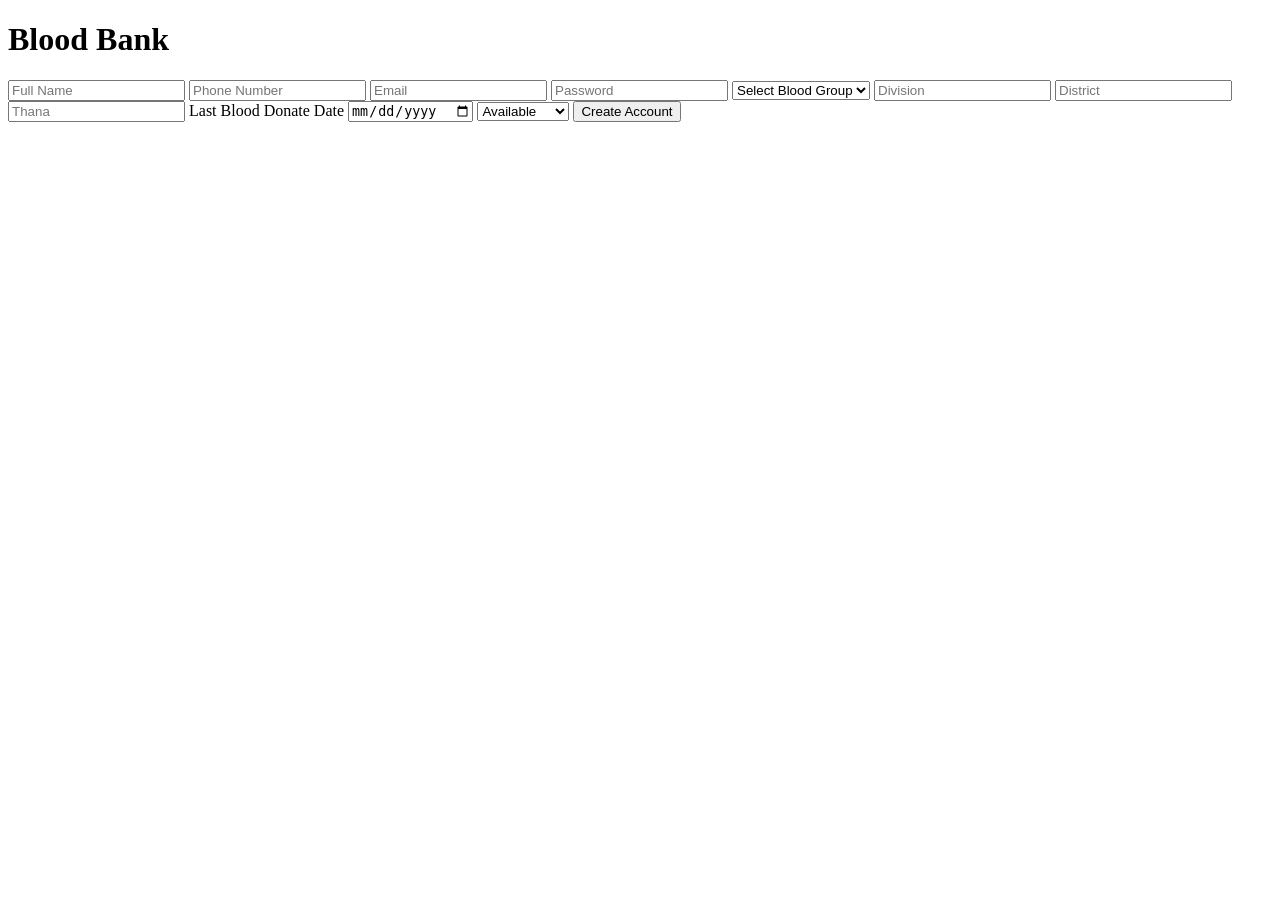
==== index.html @ deb8062e "Rename main.html to index.html" ====
<!DOCTYPE html>
<html lang="en">
<head>
  <meta charset="UTF-8" />
  <meta name="viewport" content="width=device-width, initial-scale=1.0"/>
  <title>Blood Bank</title>

  <link rel="stylesheet" href="main.css">
</head>
<body>

  <div class="container">

    <h1>Blood Bank</h1>

    <div class="form-box">

      <input type="text" id="name" placeholder="Full Name">

      <input type="text" id="phone" placeholder="Phone Number">

      <input type="email" id="email" placeholder="Email">

      <input type="password" id="password" placeholder="Password">

      <select id="blood">
        <option value="">Select Blood Group</option>
        <option>A+</option>
        <option>A-</option>
        <option>B+</option>
        <option>B-</option>
        <option>O+</option>
        <option>O-</option>
        <option>AB+</option>
        <option>AB-</option>
      </select>

      <input type="text" id="division" placeholder="Division">

      <input type="text" id="district" placeholder="District">

      <input type="text" id="thana" placeholder="Thana">

      <label>Last Blood Donate Date</label>

      <input type="date" id="donateDate">

      <select id="status">
        <option value="available">Available</option>
        <option value="unavailable">Unavailable</option>
      </select>

      <button onclick="createAccount()">Create Account</button>

    </div>

    <div id="users"></div>

  </div>

  <script>

    function createAccount(){

      let name = document.getElementById("name").value;
      let phone = document.getElementById("phone").value;
      let email = document.getElementById("email").value;
      let password = document.getElementById("password").value;
      let blood = document.getElementById("blood").value;
      let division = document.getElementById("division").value;
      let district = document.getElementById("district").value;
      let thana = document.getElementById("thana").value;
      let donateDate = document.getElementById("donateDate").value;
      let status = document.getElementById("status").value;

      let today = new Date();
      let lastDonate = new Date(donateDate);

      let diffTime = today - lastDonate;

      let diffDays = Math.floor(diffTime / (1000 * 60 * 60 * 24));

      let countdown = "";

      if(status === "available"){
        countdown = diffDays + 1 + " Days Ascending";
      }else{
        countdown = 120 - diffDays + " Days Remaining";
      }

      let colorClass = status === "available" ? "available" : "unavailable";

      let card = `
      
      <div class="card">

        <h2>${name}</h2>

        <p><strong>Phone:</strong> ${phone}</p>

        <p><strong>Email:</strong> ${email}</p>

        <p><strong>Blood Group:</strong> ${blood}</p>

        <p><strong>Location:</strong> ${division}, ${district}, ${thana}</p>

        <p><strong>Blood Given:</strong> ${diffDays} days ago</p>

        <p class="${colorClass}">
          ${status.toUpperCase()}
        </p>

        <p><strong>Countdown:</strong> ${countdown}</p>

      </div>

      `;

      document.getElementById("users").innerHTML += card;

      document.querySelectorAll("input").forEach(input => input.value = "");

    }

  </script>

</body>
</html>
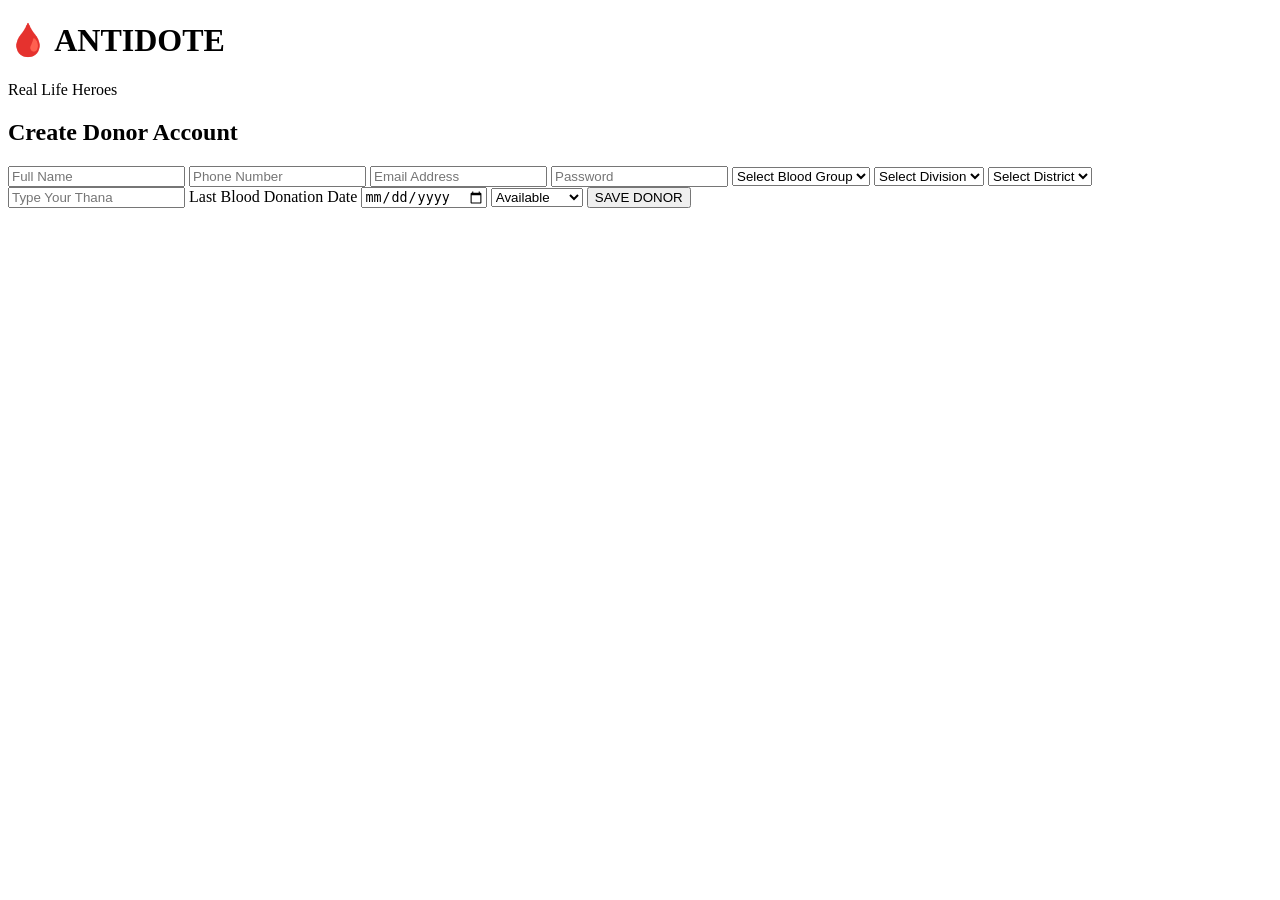
==== commit 0a07960f: "Update index.html" ====
--- a/index.html
+++ b/index.html
@@ -1,25 +1,33 @@
 <!DOCTYPE html>
 <html lang="en">
 <head>
-  <meta charset="UTF-8" />
-  <meta name="viewport" content="width=device-width, initial-scale=1.0"/>
-  <title>Blood Bank</title>
+  <meta charset="UTF-8">
+  <meta name="viewport" content="width=device-width, initial-scale=1.0">
+
+  <title>Antidote - Real Life Heroes</title>
 
   <link rel="stylesheet" href="main.css">
 </head>
 <body>
 
+  <div class="overlay"></div>
+
   <div class="container">
 
-    <h1>Blood Bank</h1>
+    <div class="header">
+      <h1>🩸 ANTIDOTE</h1>
+      <p>Real Life Heroes</p>
+    </div>
 
     <div class="form-box">
 
+      <h2>Create Donor Account</h2>
+
       <input type="text" id="name" placeholder="Full Name">
 
       <input type="text" id="phone" placeholder="Phone Number">
 
-      <input type="email" id="email" placeholder="Email">
+      <input type="email" id="email" placeholder="Email Address">
 
       <input type="password" id="password" placeholder="Password">
 
@@ -35,13 +43,69 @@
         <option>AB-</option>
       </select>
 
-      <input type="text" id="division" placeholder="Division">
-
-      <input type="text" id="district" placeholder="District">
-
-      <input type="text" id="thana" placeholder="Thana">
-
-      <label>Last Blood Donate Date</label>
+      <!-- DIVISION -->
+      <select id="division">
+        <option value="">Select Division</option>
+
+        <option>Dhaka</option>
+        <option>Chattogram</option>
+        <option>Rajshahi</option>
+        <option>Khulna</option>
+        <option>Barishal</option>
+        <option>Sylhet</option>
+        <option>Rangpur</option>
+        <option>Mymensingh</option>
+      </select>
+
+      <!-- DISTRICT -->
+      <select id="district">
+
+        <option value="">Select District</option>
+
+        <option>Dhaka</option>
+        <option>Gazipur</option>
+        <option>Narayanganj</option>
+        <option>Tangail</option>
+        <option>Kishoreganj</option>
+        <option>Manikganj</option>
+        <option>Faridpur</option>
+
+        <option>Chattogram</option>
+        <option>Cox's Bazar</option>
+        <option>Comilla</option>
+        <option>Noakhali</option>
+        <option>Feni</option>
+
+        <option>Rajshahi</option>
+        <option>Bogura</option>
+        <option>Pabna</option>
+        <option>Natore</option>
+
+        <option>Khulna</option>
+        <option>Jessore</option>
+        <option>Satkhira</option>
+
+        <option>Barishal</option>
+        <option>Patuakhali</option>
+        <option>Bhola</option>
+
+        <option>Sylhet</option>
+        <option>Moulvibazar</option>
+        <option>Habiganj</option>
+
+        <option>Rangpur</option>
+        <option>Dinajpur</option>
+        <option>Kurigram</option>
+
+        <option>Mymensingh</option>
+        <option>Jamalpur</option>
+        <option>Netrokona</option>
+
+      </select>
+
+      <input type="text" id="thana" placeholder="Type Your Thana">
+
+      <label>Last Blood Donation Date</label>
 
       <input type="date" id="donateDate">
 
@@ -50,7 +114,9 @@
         <option value="unavailable">Unavailable</option>
       </select>
 
-      <button onclick="createAccount()">Create Account</button>
+      <button onclick="createAccount()">
+        SAVE DONOR
+      </button>
 
     </div>
 
@@ -65,7 +131,6 @@
       let name = document.getElementById("name").value;
       let phone = document.getElementById("phone").value;
       let email = document.getElementById("email").value;
-      let password = document.getElementById("password").value;
       let blood = document.getElementById("blood").value;
       let division = document.getElementById("division").value;
       let district = document.getElementById("district").value;
@@ -74,51 +139,60 @@
       let status = document.getElementById("status").value;
 
       let today = new Date();
-      let lastDonate = new Date(donateDate);
-
-      let diffTime = today - lastDonate;
-
-      let diffDays = Math.floor(diffTime / (1000 * 60 * 60 * 24));
+      let donate = new Date(donateDate);
+
+      let diffTime = today - donate;
+
+      let diffDays = Math.floor(
+        diffTime / (1000 * 60 * 60 * 24)
+      );
 
       let countdown = "";
 
       if(status === "available"){
-        countdown = diffDays + 1 + " Days Ascending";
-      }else{
-        countdown = 120 - diffDays + " Days Remaining";
+        countdown = (diffDays + 1) + " Days Active";
       }
-
-      let colorClass = status === "available" ? "available" : "unavailable";
+      else{
+        countdown = (120 - diffDays) + " Days Remaining";
+      }
+
+      let statusClass =
+        status === "available"
+        ? "available"
+        : "unavailable";
 
       let card = `
-      
+
       <div class="card">
 
-        <h2>${name}</h2>
-
-        <p><strong>Phone:</strong> ${phone}</p>
-
-        <p><strong>Email:</strong> ${email}</p>
-
-        <p><strong>Blood Group:</strong> ${blood}</p>
-
-        <p><strong>Location:</strong> ${division}, ${district}, ${thana}</p>
-
-        <p><strong>Blood Given:</strong> ${diffDays} days ago</p>
-
-        <p class="${colorClass}">
-          ${status.toUpperCase()}
-        </p>
-
-        <p><strong>Countdown:</strong> ${countdown}</p>
+        <div class="top">
+
+          <div>
+            <h2>${name}</h2>
+            <span>${blood}</span>
+          </div>
+
+          <div class="${statusClass}">
+            ${status.toUpperCase()}
+          </div>
+
+        </div>
+
+        <p>📞 ${phone}</p>
+
+        <p>📧 ${email}</p>
+
+        <p>📍 ${division}, ${district}, ${thana}</p>
+
+        <p>🩸 Donated ${diffDays} days ago</p>
+
+        <p>⏳ ${countdown}</p>
 
       </div>
 
       `;
 
       document.getElementById("users").innerHTML += card;
-
-      document.querySelectorAll("input").forEach(input => input.value = "");
 
     }
 
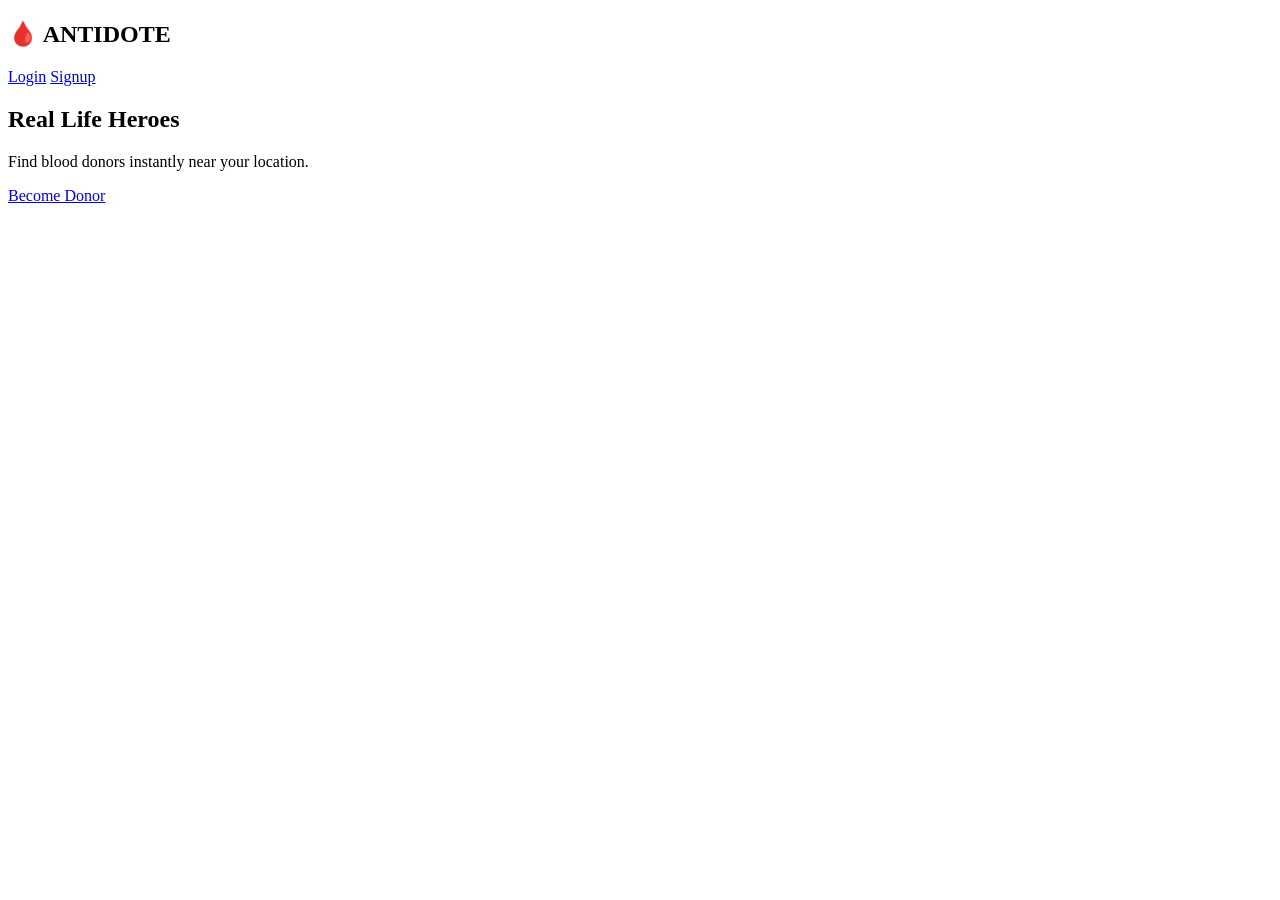
==== commit 8485a9f6: "Update index.html" ====
--- a/index.html
+++ b/index.html
@@ -3,200 +3,36 @@
 <head>
   <meta charset="UTF-8">
   <meta name="viewport" content="width=device-width, initial-scale=1.0">
+  <title>Antidote</title>
 
-  <title>Antidote - Real Life Heroes</title>
-
-  <link rel="stylesheet" href="main.css">
+  <link rel="stylesheet" href="style.css">
 </head>
 <body>
 
-  <div class="overlay"></div>
+  <nav>
+    <h2>🩸 ANTIDOTE</h2>
 
-  <div class="container">
+    <div>
+      <a href="login.html">Login</a>
+      <a href="signup.html">Signup</a>
+    </div>
+  </nav>
 
-    <div class="header">
-      <h1>🩸 ANTIDOTE</h1>
-      <p>Real Life Heroes</p>
-    </div>
+  <section class="hero">
 
-    <div class="form-box">
+    <h1>Real Life Heroes</h1>
 
-      <h2>Create Donor Account</h2>
+    <p>
+      Find blood donors instantly near your location.
+    </p>
 
-      <input type="text" id="name" placeholder="Full Name">
+    <a href="signup.html">
+      Become Donor
+    </a>
 
-      <input type="text" id="phone" placeholder="Phone Number">
+  </section>
 
-      <input type="email" id="email" placeholder="Email Address">
-
-      <input type="password" id="password" placeholder="Password">
-
-      <select id="blood">
-        <option value="">Select Blood Group</option>
-        <option>A+</option>
-        <option>A-</option>
-        <option>B+</option>
-        <option>B-</option>
-        <option>O+</option>
-        <option>O-</option>
-        <option>AB+</option>
-        <option>AB-</option>
-      </select>
-
-      <!-- DIVISION -->
-      <select id="division">
-        <option value="">Select Division</option>
-
-        <option>Dhaka</option>
-        <option>Chattogram</option>
-        <option>Rajshahi</option>
-        <option>Khulna</option>
-        <option>Barishal</option>
-        <option>Sylhet</option>
-        <option>Rangpur</option>
-        <option>Mymensingh</option>
-      </select>
-
-      <!-- DISTRICT -->
-      <select id="district">
-
-        <option value="">Select District</option>
-
-        <option>Dhaka</option>
-        <option>Gazipur</option>
-        <option>Narayanganj</option>
-        <option>Tangail</option>
-        <option>Kishoreganj</option>
-        <option>Manikganj</option>
-        <option>Faridpur</option>
-
-        <option>Chattogram</option>
-        <option>Cox's Bazar</option>
-        <option>Comilla</option>
-        <option>Noakhali</option>
-        <option>Feni</option>
-
-        <option>Rajshahi</option>
-        <option>Bogura</option>
-        <option>Pabna</option>
-        <option>Natore</option>
-
-        <option>Khulna</option>
-        <option>Jessore</option>
-        <option>Satkhira</option>
-
-        <option>Barishal</option>
-        <option>Patuakhali</option>
-        <option>Bhola</option>
-
-        <option>Sylhet</option>
-        <option>Moulvibazar</option>
-        <option>Habiganj</option>
-
-        <option>Rangpur</option>
-        <option>Dinajpur</option>
-        <option>Kurigram</option>
-
-        <option>Mymensingh</option>
-        <option>Jamalpur</option>
-        <option>Netrokona</option>
-
-      </select>
-
-      <input type="text" id="thana" placeholder="Type Your Thana">
-
-      <label>Last Blood Donation Date</label>
-
-      <input type="date" id="donateDate">
-
-      <select id="status">
-        <option value="available">Available</option>
-        <option value="unavailable">Unavailable</option>
-      </select>
-
-      <button onclick="createAccount()">
-        SAVE DONOR
-      </button>
-
-    </div>
-
-    <div id="users"></div>
-
-  </div>
-
-  <script>
-
-    function createAccount(){
-
-      let name = document.getElementById("name").value;
-      let phone = document.getElementById("phone").value;
-      let email = document.getElementById("email").value;
-      let blood = document.getElementById("blood").value;
-      let division = document.getElementById("division").value;
-      let district = document.getElementById("district").value;
-      let thana = document.getElementById("thana").value;
-      let donateDate = document.getElementById("donateDate").value;
-      let status = document.getElementById("status").value;
-
-      let today = new Date();
-      let donate = new Date(donateDate);
-
-      let diffTime = today - donate;
-
-      let diffDays = Math.floor(
-        diffTime / (1000 * 60 * 60 * 24)
-      );
-
-      let countdown = "";
-
-      if(status === "available"){
-        countdown = (diffDays + 1) + " Days Active";
-      }
-      else{
-        countdown = (120 - diffDays) + " Days Remaining";
-      }
-
-      let statusClass =
-        status === "available"
-        ? "available"
-        : "unavailable";
-
-      let card = `
-
-      <div class="card">
-
-        <div class="top">
-
-          <div>
-            <h2>${name}</h2>
-            <span>${blood}</span>
-          </div>
-
-          <div class="${statusClass}">
-            ${status.toUpperCase()}
-          </div>
-
-        </div>
-
-        <p>📞 ${phone}</p>
-
-        <p>📧 ${email}</p>
-
-        <p>📍 ${division}, ${district}, ${thana}</p>
-
-        <p>🩸 Donated ${diffDays} days ago</p>
-
-        <p>⏳ ${countdown}</p>
-
-      </div>
-
-      `;
-
-      document.getElementById("users").innerHTML += card;
-
-    }
-
-  </script>
+  <script src="app.js"></script>
 
 </body>
 </html>
